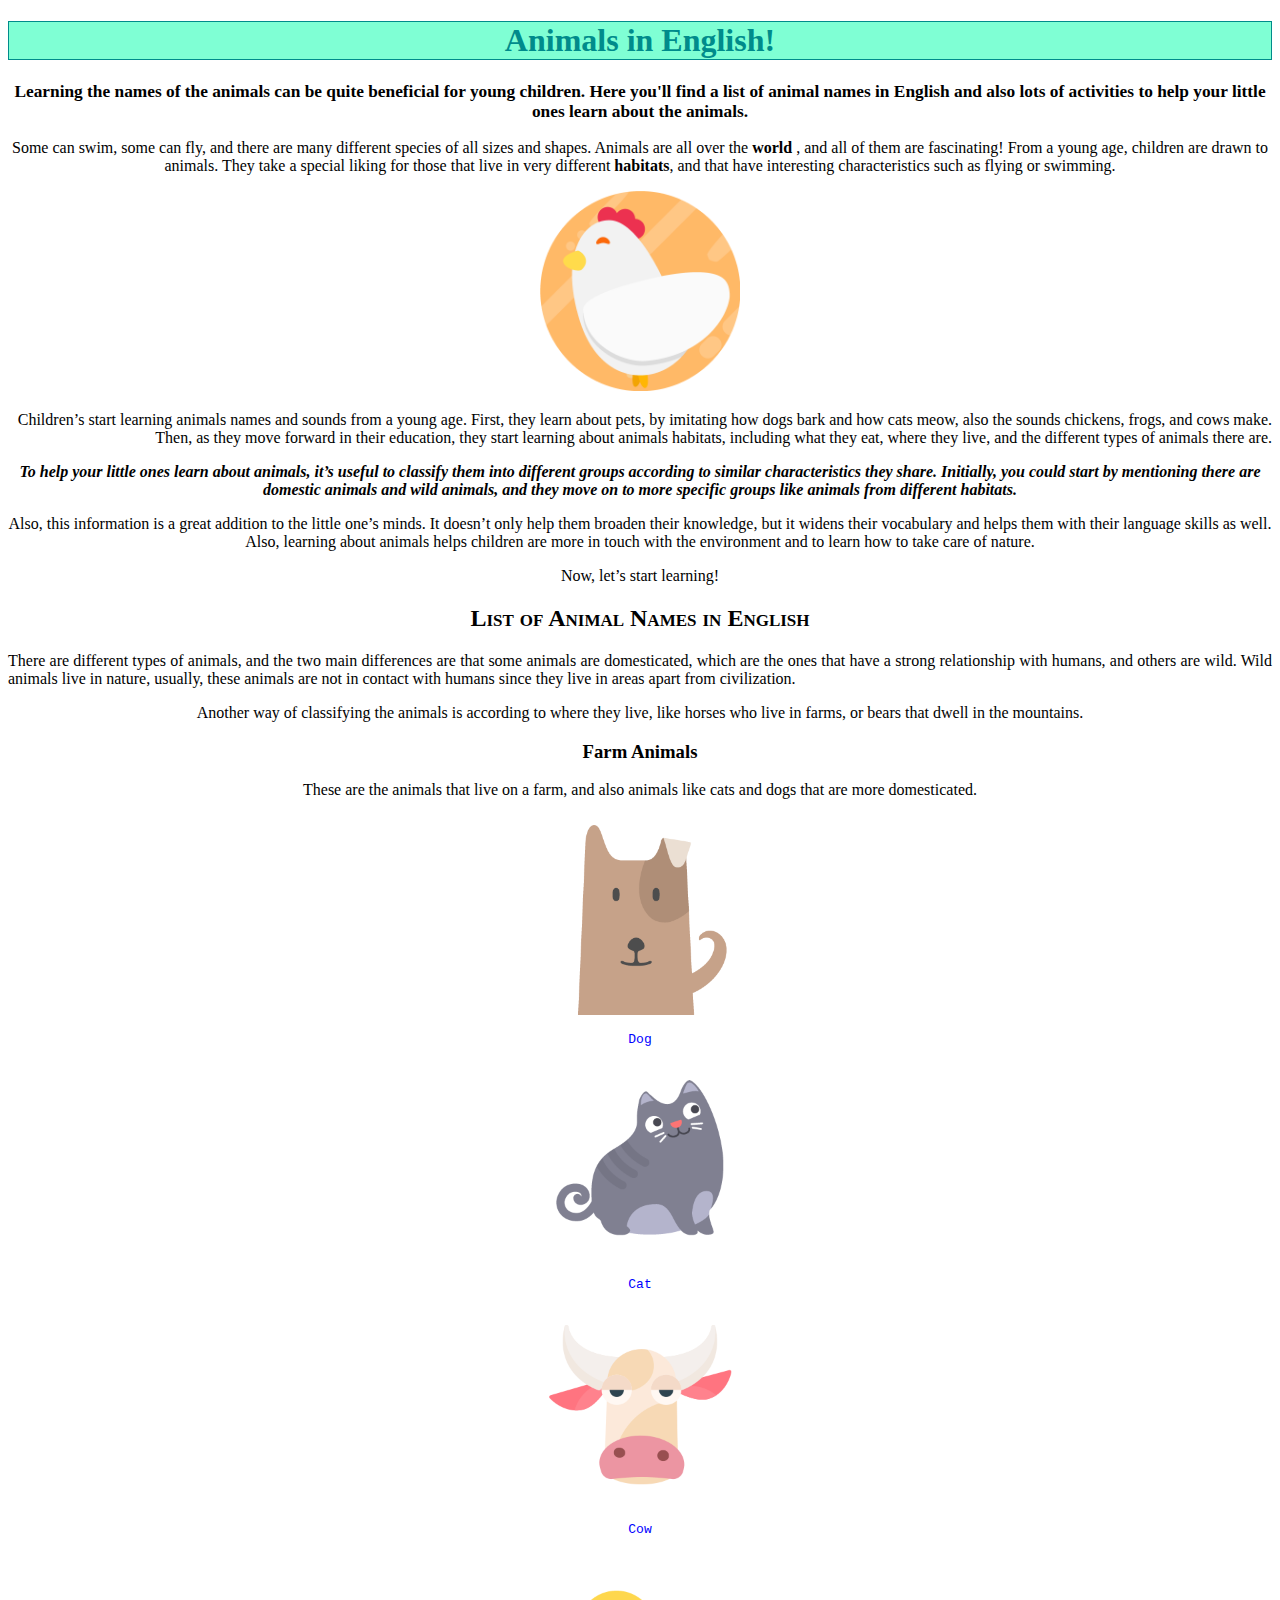
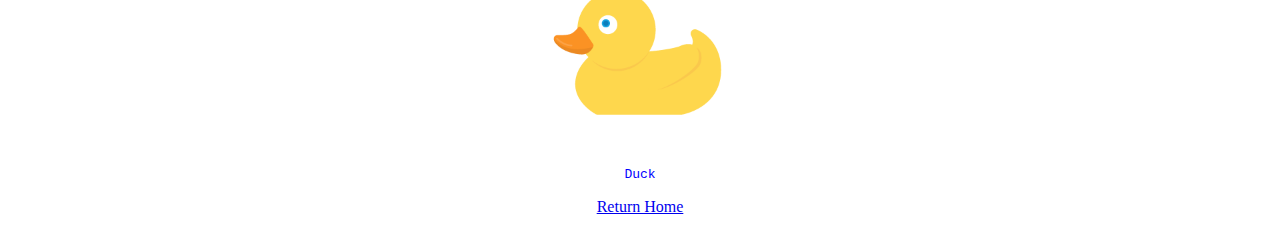
==== animals.html @ 6d9e81b9 "Animals" ====
<!DOCTYPE html>
<html>
<head>
    <title>Technology in English!</title>
</head>
<body style="text-align: center;">
    <h1 style="color: darkcyan; background-color: aquamarine;border: 1px darkcyan solid;">Animals in English!</h1>
    <p style="font-family: Georgia, 'Times New Roman', Times, serif; font-size: 13pt;text-align: center;"><b>Learning the names of the animals can be quite beneficial for young children. Here you'll find a list of animal names in English and also lots of activities to help your little ones learn about the animals.</b></p>
    <p>Some can swim, some can fly, and there are many different species of all sizes and shapes. Animals are all over the <b>world</b> , and all of them are fascinating! From a young age, children are drawn to animals. They take a special liking for those that live in very different <b>habitats</b>, and that have interesting characteristics such as flying or swimming.</p>
    <img src="/images/animals.png" alt="dog" height="200px" width="200px">

    <p style="text-align: right;">Children’s start learning animals names and sounds from a young age. First, they learn about pets, by imitating how dogs bark and how cats meow, also the sounds chickens, frogs, and cows make. Then, as they move forward in their education, they start learning about animals habitats, including what they eat, where they live, and the different types of animals there are.</p>
        
    <p style="font-weight: bold; font-style:italic;">To help your little ones learn about animals, it’s useful to classify them into different groups according to similar characteristics they share. Initially, you could start by mentioning there are domestic animals and wild animals, and they move on to more specific groups like animals from different habitats.</p>
        
    <p>Also, this information is a great addition to the little one’s minds. It doesn’t only help them broaden their knowledge, but it widens their vocabulary and helps them with their language skills as well. Also, learning about animals helps children are more in touch with the environment and to learn how to take care of nature.</p>
       
    <p>Now, let’s start learning!</p>

    <h2 style="font-variant: small-caps;">List of Animal Names in English</h2>
    <p style="text-align: justify;">There are different types of animals, and the two main differences are that some animals are domesticated, which are the ones that have a strong relationship with humans, and others are wild. Wild animals live in nature, usually, these animals are not in contact with humans since they live in areas apart from civilization.</p>
    <p>Another way of classifying the animals is according to where they live, like horses who live in farms, or bears that dwell in the mountains.</p>
    <h3>Farm Animals</h3>
    <p>These are the animals that live on a farm, and also animals like cats and dogs that are more domesticated.</p>
    <img src="/images/dog.png" alt="dog" height="200px" width="200px">
    <pre style="color: blue;">Dog</pre>
    <img src="/images/cat.png" alt="dog" height="200px" width="200px">
    <pre style="color: blue;">Cat</pre>
    <img src="/images/cow.png" alt="dog" height="200px" width="200px">
    <pre style="color: blue;">Cow</pre>
    <img src="/images/duck.png" alt="dog" height="200px" width="200px">
    <pre style="color: blue;">Duck</pre>
    <p><a href="index.html">Return Home</a></p>
</body>
</html>
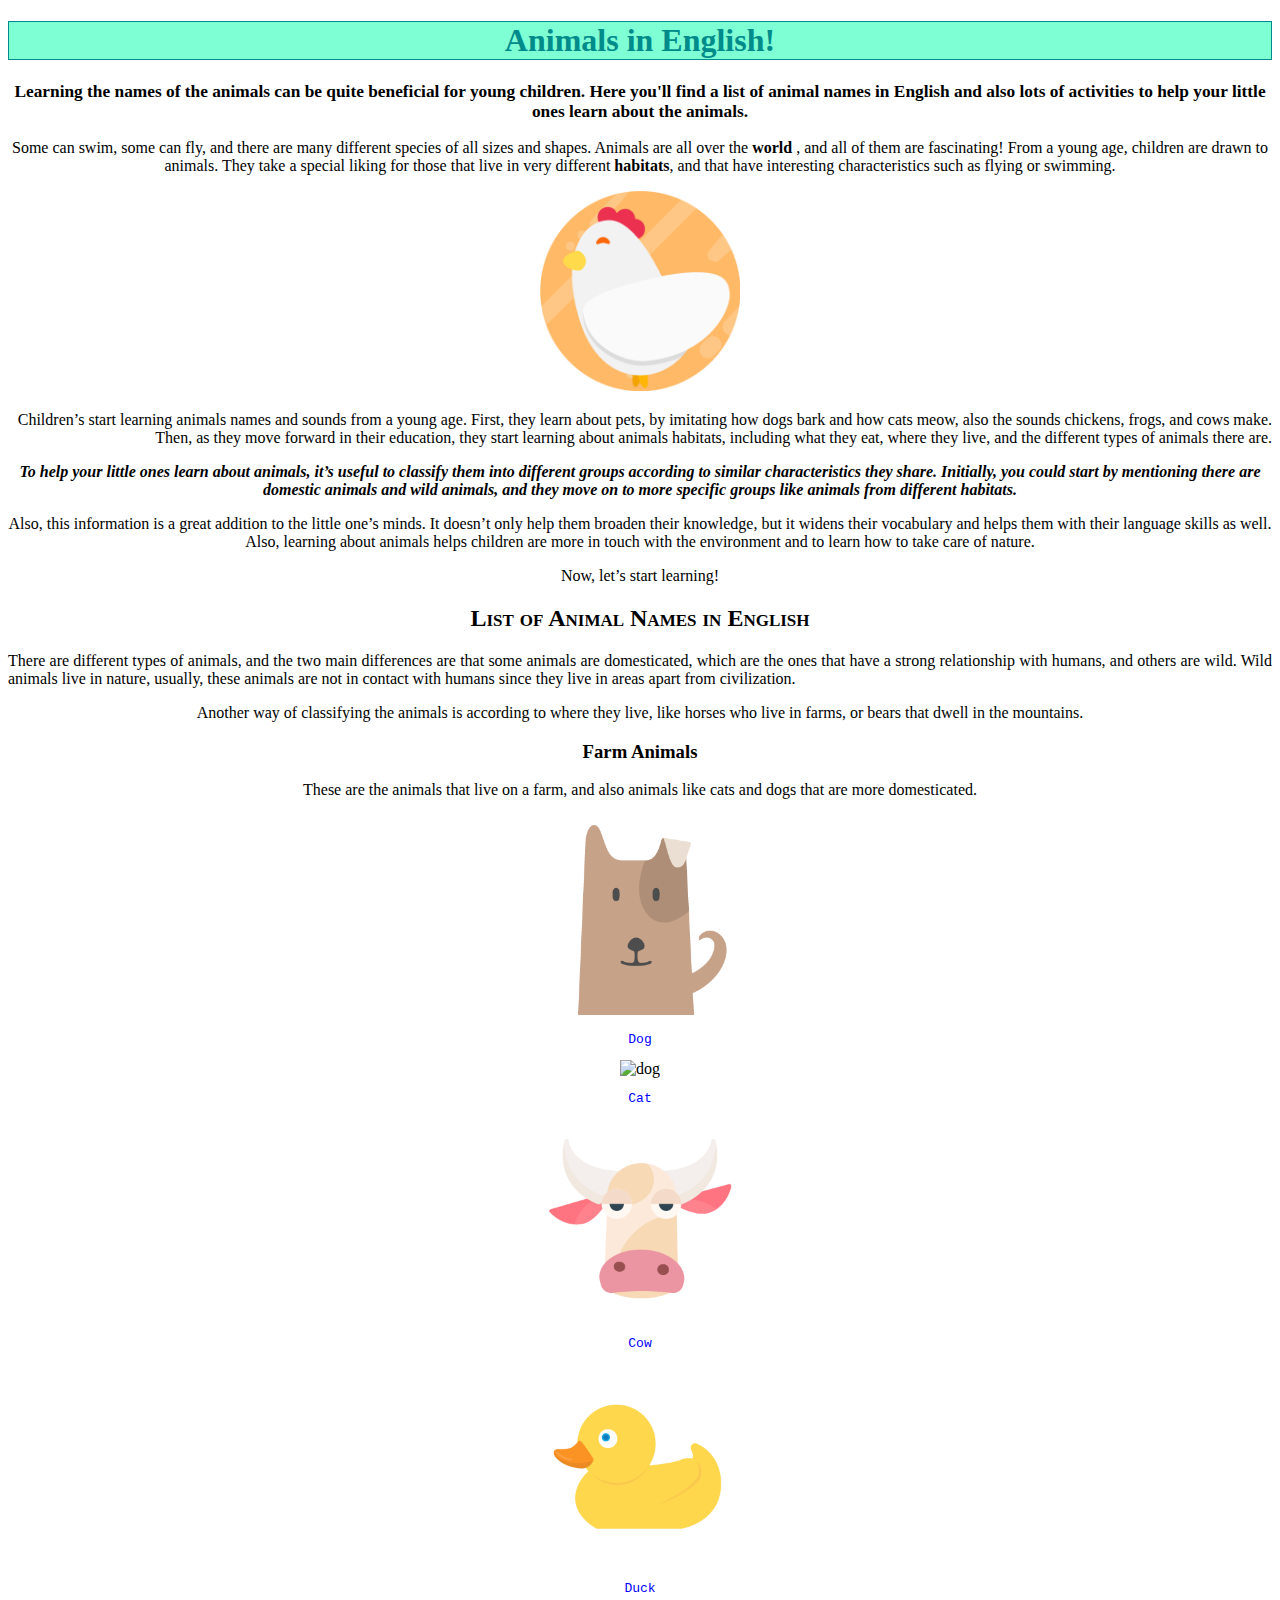
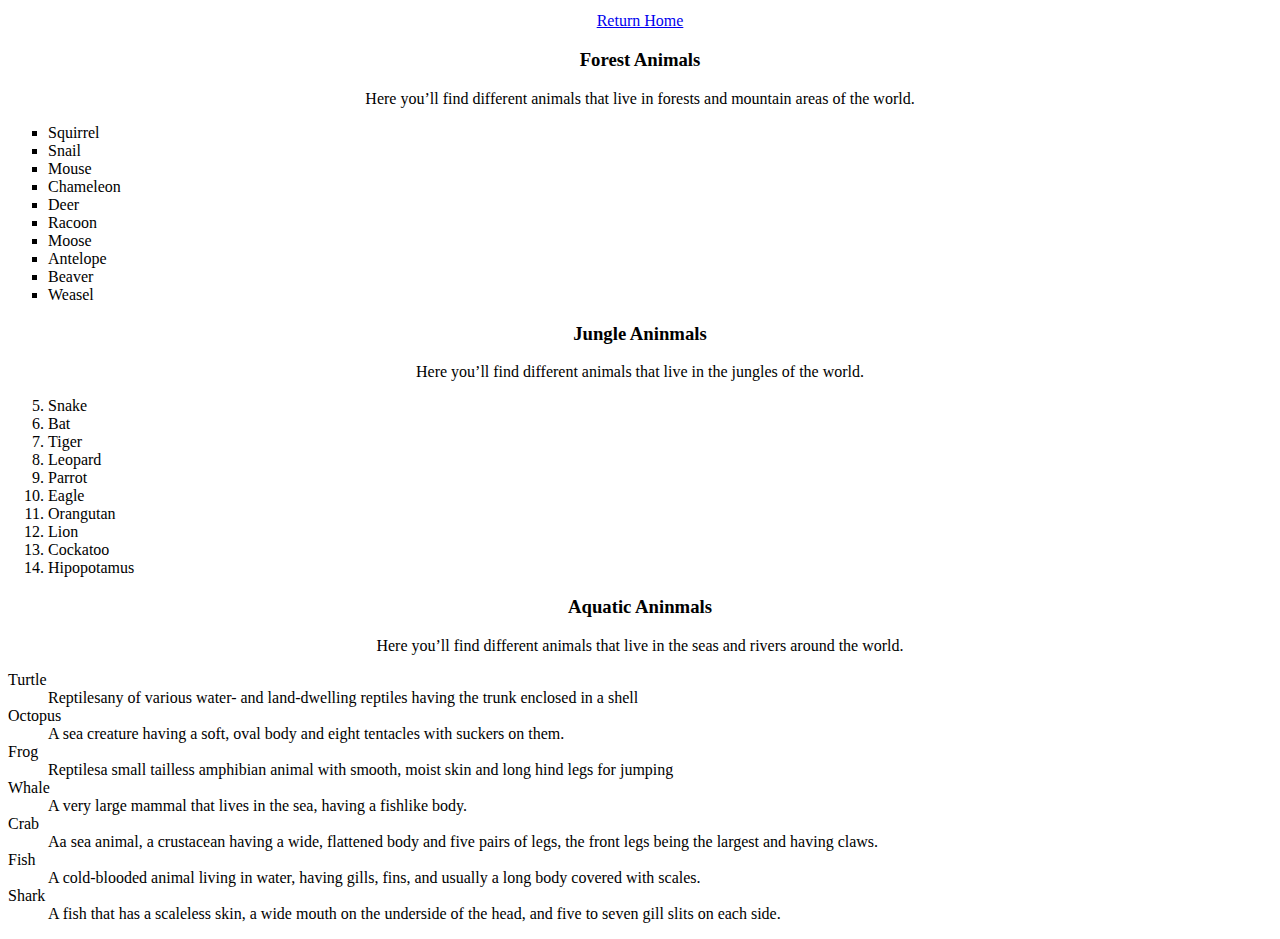
==== commit f6d97723: "Animals 3" ====
--- a/animals.html
+++ b/animals.html
@@ -7,7 +7,7 @@
     <h1 style="color: darkcyan; background-color: aquamarine;border: 1px darkcyan solid;">Animals in English!</h1>
     <p style="font-family: Georgia, 'Times New Roman', Times, serif; font-size: 13pt;text-align: center;"><b>Learning the names of the animals can be quite beneficial for young children. Here you'll find a list of animal names in English and also lots of activities to help your little ones learn about the animals.</b></p>
     <p>Some can swim, some can fly, and there are many different species of all sizes and shapes. Animals are all over the <b>world</b> , and all of them are fascinating! From a young age, children are drawn to animals. They take a special liking for those that live in very different <b>habitats</b>, and that have interesting characteristics such as flying or swimming.</p>
-    <img src="/images/animals.png" alt="dog" height="200px" width="200px">
+    <img src="https://jmzamora.github.io/mywebsite_f2252326/images/animals.png" alt="dog" height="200px" width="200px">
 
     <p style="text-align: right;">Children’s start learning animals names and sounds from a young age. First, they learn about pets, by imitating how dogs bark and how cats meow, also the sounds chickens, frogs, and cows make. Then, as they move forward in their education, they start learning about animals habitats, including what they eat, where they live, and the different types of animals there are.</p>
         
@@ -22,14 +22,65 @@
     <p>Another way of classifying the animals is according to where they live, like horses who live in farms, or bears that dwell in the mountains.</p>
     <h3>Farm Animals</h3>
     <p>These are the animals that live on a farm, and also animals like cats and dogs that are more domesticated.</p>
-    <img src="/images/dog.png" alt="dog" height="200px" width="200px">
+    <img src="images/dog.png" alt="dog" height="200px" width="200px">
     <pre style="color: blue;">Dog</pre>
-    <img src="/images/cat.png" alt="dog" height="200px" width="200px">
+    <img src="images/cat.jpeg" alt="dog" height="200px" width="200px">
     <pre style="color: blue;">Cat</pre>
-    <img src="/images/cow.png" alt="dog" height="200px" width="200px">
+    <img src="images/cow.png" alt="dog" height="200px" width="200px">
     <pre style="color: blue;">Cow</pre>
-    <img src="/images/duck.png" alt="dog" height="200px" width="200px">
+    <img src="images/duck.png" alt="dog" height="200px" width="200px">
     <pre style="color: blue;">Duck</pre>
     <p><a href="index.html">Return Home</a></p>
+    <h3>Forest Animals</h3>
+    <p>Here you’ll find different animals that live in forests and mountain areas of the world.</p>
+    <ul style="text-align: left; list-style-type:square;">
+        <li>Squirrel</li>
+        <li>Snail</li>
+        <li>Mouse</li>
+        <li>Chameleon</li>
+        <li>Deer</li>
+        <li>Racoon</li>
+        <li>Moose</li>
+        <li>Antelope</li>
+        <li>Beaver</li>
+        <li>Weasel</li>
+    </ul>
+    <h3>Jungle Aninmals</h3>
+    <p>Here you’ll find different animals that live in the jungles of the world.</p>
+    <ol style="text-align: left;" start="5">
+        <li>Snake</li>
+        <li>Bat</li>
+        <li>Tiger</li>
+        <li>Leopard</li>
+        <li>Parrot</li>
+        <li>Eagle</li>
+        <li>Orangutan</li>
+        <li>Lion</li>
+        <li>Cockatoo</li>
+        <li>Hipopotamus</li>
+    </ol>
+    <h3>Aquatic Aninmals</h3>
+    <p>Here you’ll find different animals that live in the seas and rivers around the world.</p>
+    <dl style="text-align: left;">
+        <dt>Turtle</dt>
+        <dd>Reptilesany of various water- and land-dwelling reptiles having the trunk enclosed in a shell</dd>
+        <dt>Octopus</dt>
+        <dd>A sea creature having a soft, oval body and eight tentacles with suckers on them.</dd>
+        <dt>Frog</dt>
+        <dd>Reptilesa small tailless amphibian animal with smooth, moist skin and long hind legs for jumping</dd>
+        <dt>Whale</dt>
+        <dd>A very large mammal that lives in the sea, having a fishlike body.</dd>
+        <dt>Crab</dt>
+        <dd> Aa sea animal, a crustacean having a wide, flattened body and five pairs of legs, the front legs being the largest and having claws.</dd>
+        <dt>Fish</dt>
+        <dd>A cold-blooded animal living in water, having gills, fins, and usually a long body covered with scales.</dd>
+        <dt>Shark</dt>
+        <dd>A fish that has a scaleless skin, a wide mouth on the underside of the head, and five to seven gill slits on each side.</dd>
+    </dl>
+
+
+
+
+
 </body>
 </html>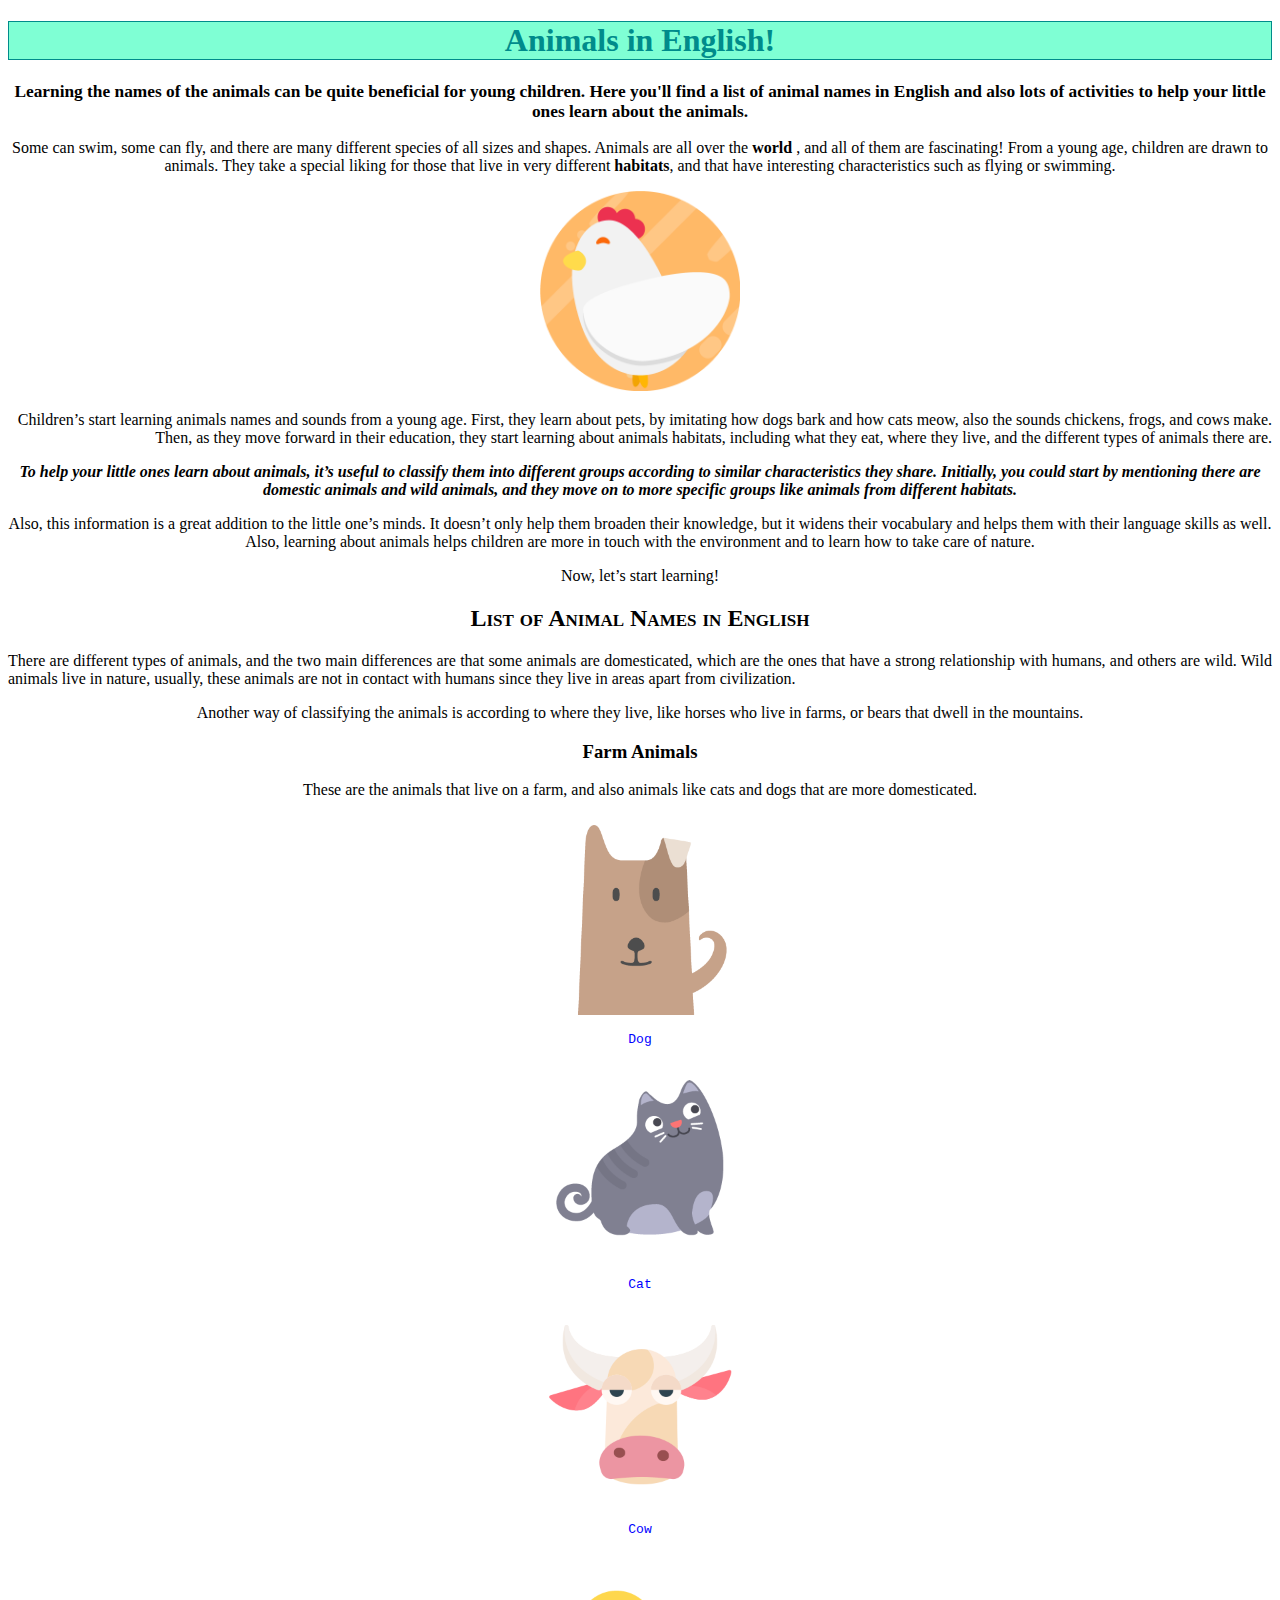
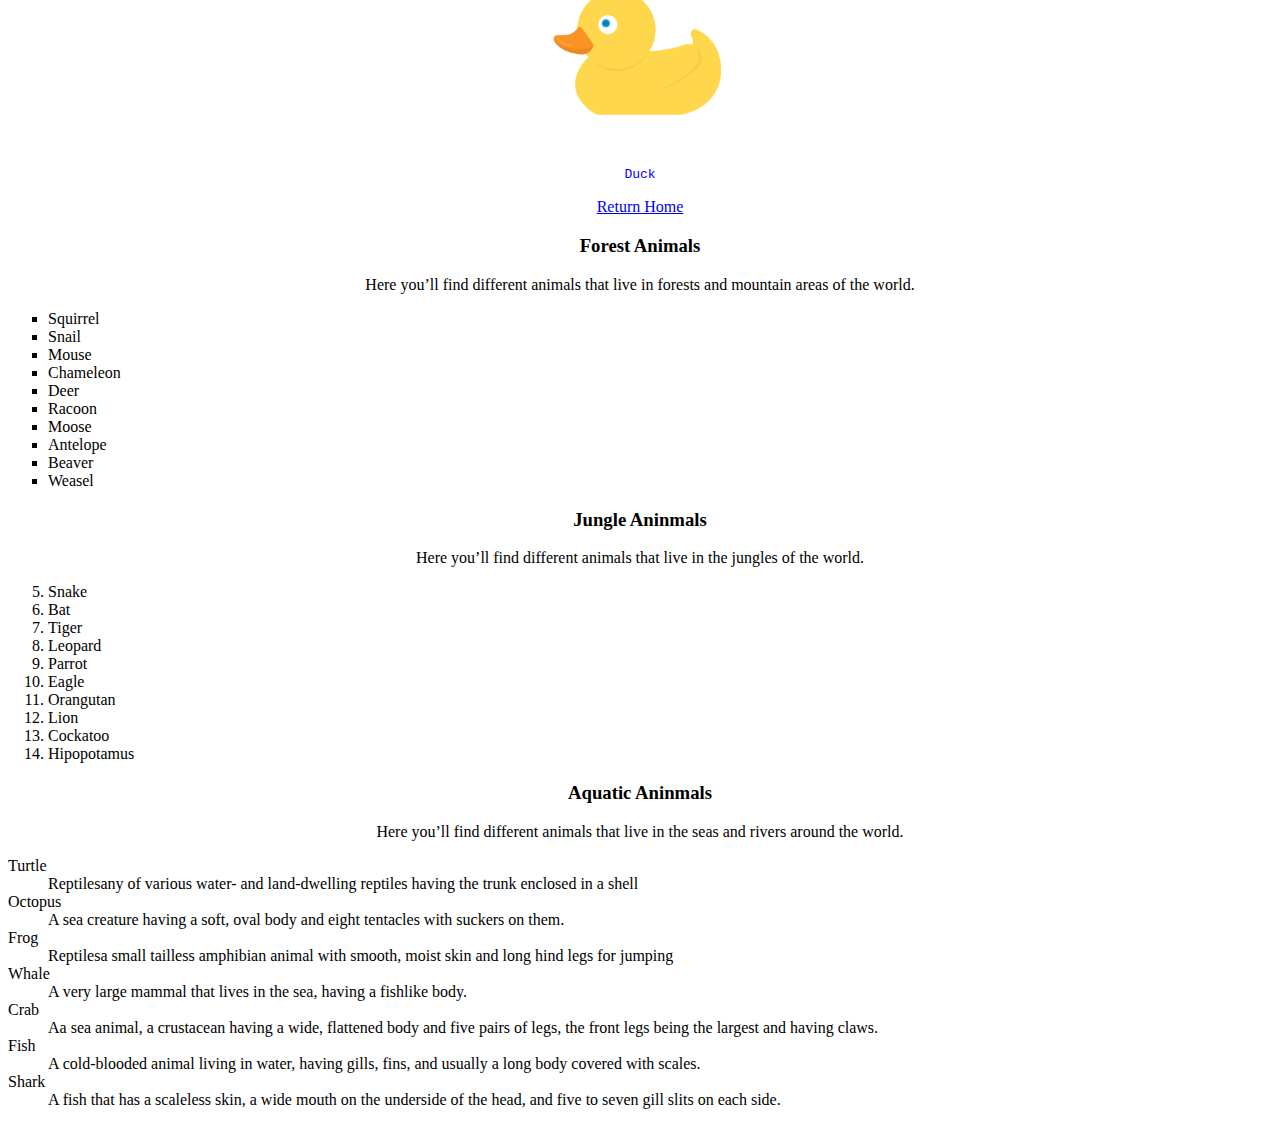
==== commit d525ef51: "Animals 4" ====
--- a/animals.html
+++ b/animals.html
@@ -24,7 +24,7 @@
     <p>These are the animals that live on a farm, and also animals like cats and dogs that are more domesticated.</p>
     <img src="images/dog.png" alt="dog" height="200px" width="200px">
     <pre style="color: blue;">Dog</pre>
-    <img src="images/cat.jpeg" alt="dog" height="200px" width="200px">
+    <img src="images/cat.png" alt="dog" height="200px" width="200px">
     <pre style="color: blue;">Cat</pre>
     <img src="images/cow.png" alt="dog" height="200px" width="200px">
     <pre style="color: blue;">Cow</pre>
